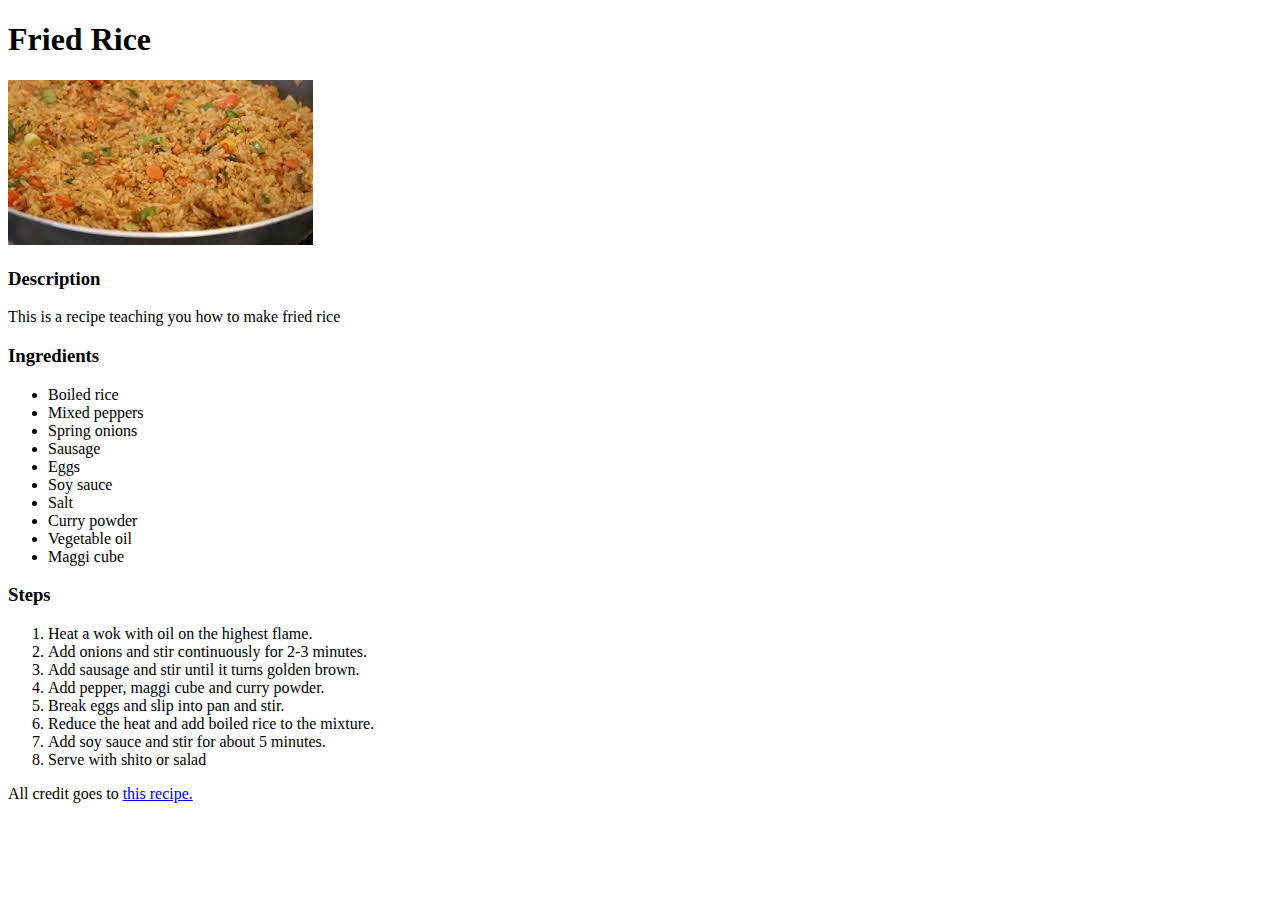
==== recipes/friedrice.html @ 47bc8f8e "Add fried rice image and page" ====
<!DOCTYPE html>
<html lang="en">
<head>
    <meta charset="UTF-8">
    <title>Fried Rice</title>
</head>

<body>
    <h1>Fried Rice</h1>
    <img src="friedrice.jpeg" alt="An image of fried rice">

    <h3>Description</h3>
    This is a recipe teaching you how to make fried rice

    <h3>Ingredients</h3>
    <ul>
        <li>Boiled rice</li>
        <li>Mixed peppers</li>
        <li>Spring onions</li>
        <li>Sausage</li>
        <li>Eggs</li>
        <li>Soy sauce</li>
        <li>Salt</li>
        <li>Curry powder</li>
        <li>Vegetable oil</li>
        <li>Maggi cube</li>
    </ul>

    <h3>Steps</h3>
    <ol>
        <li>Heat a wok with oil on the highest flame.</li>
        <li>Add onions and stir continuously for 2-3 minutes.</li>
        <li>Add sausage and stir until it turns golden brown.</li>
        <li>Add pepper, maggi cube and curry powder.</li>
        <li>Break eggs and slip into pan and stir.</li>
        <li>Reduce the heat and add boiled rice to the mixture.</li>
        <li>Add soy sauce and stir for about 5 minutes.</li>
        <li>Serve with shito or salad</li>
    </ol>

    All credit goes to <a href="https://www.pulse.com.gh/lifestyle/food-travel/how-to-prepare-ghanaian-fried-rice-and-chicken/0hjsmsk">this recipe.</a>
</body>
</html>
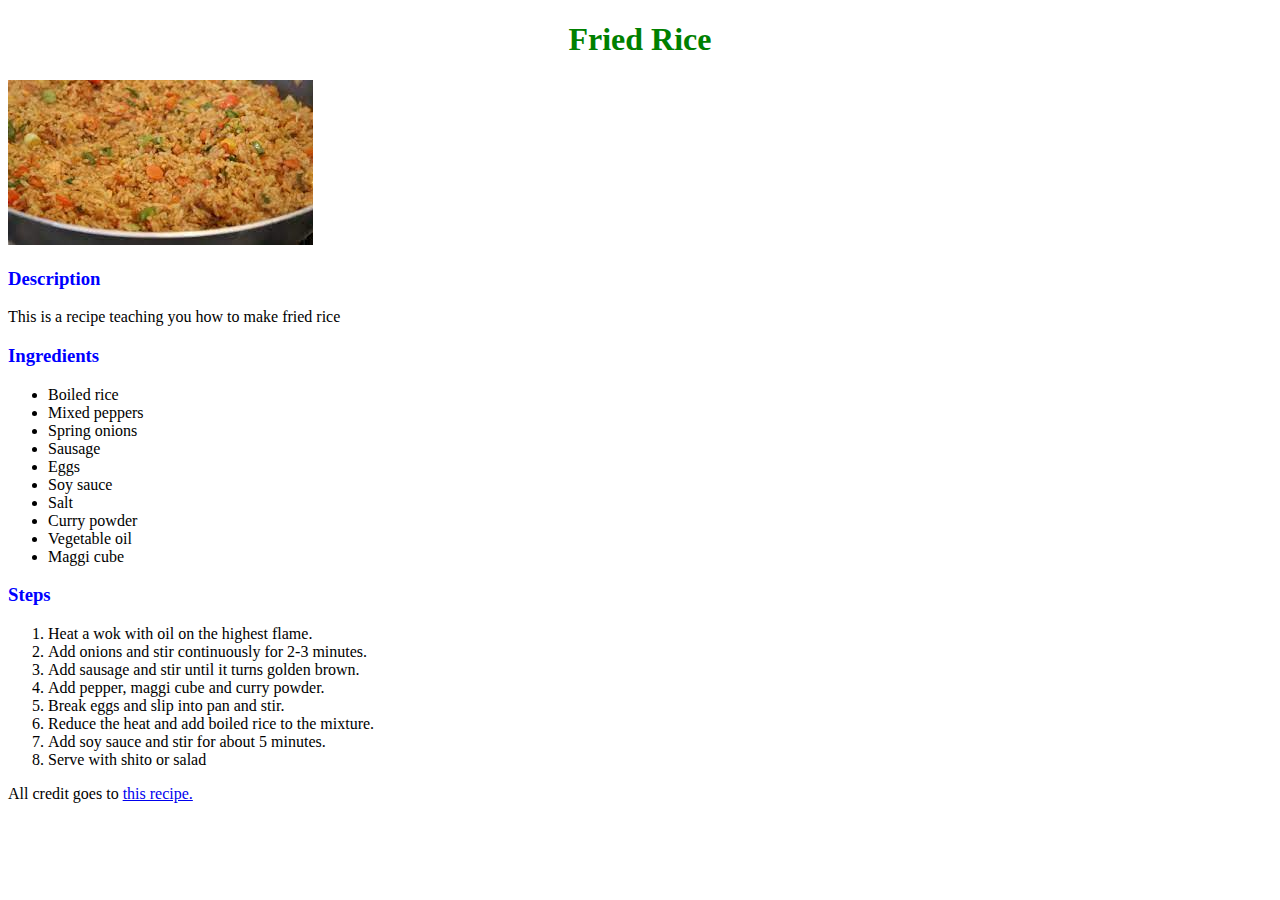
==== commit 137246c5: "Add stylesheet links" ====
--- a/recipes/friedrice.html
+++ b/recipes/friedrice.html
@@ -3,6 +3,7 @@
 <head>
     <meta charset="UTF-8">
     <title>Fried Rice</title>
+    <link rel="stylesheet" href="style.css">
 </head>
 
 <body>
--- a/recipes/style.css
+++ b/recipes/style.css
@@ -0,0 +1,8 @@
+h1 {
+    text-align: center;
+    color: green;
+}
+
+h3 {
+    color: blue;
+}